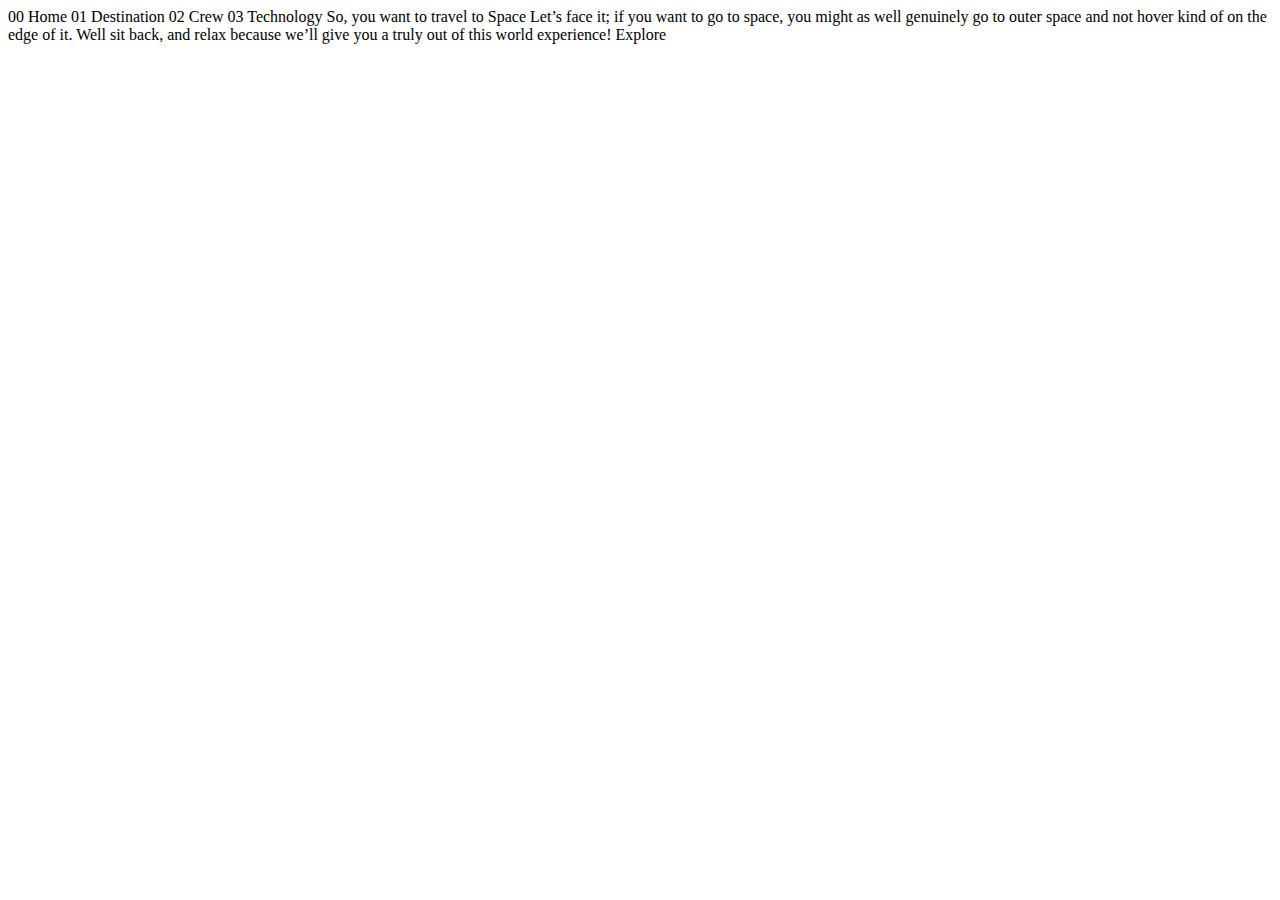
==== index.html @ e849ee78 "initiate project setup" ====
<!DOCTYPE html>
<html lang="en">
<head>
  <meta charset="UTF-8">
  <meta name="viewport" content="width=device-width, initial-scale=1.0">

  <link rel="icon" type="image/png" sizes="32x32" href="./assets/favicon-32x32.png">
  
  <title>Frontend Mentor | Space tourism website</title>
</head>
<body>

  00 Home
  01 Destination
  02 Crew
  03 Technology

  So, you want to travel to
  Space
  Let’s face it; if you want to go to space, you might as well genuinely go to 
  outer space and not hover kind of on the edge of it. Well sit back, and relax 
  because we’ll give you a truly out of this world experience!

  Explore

</body>
</html>
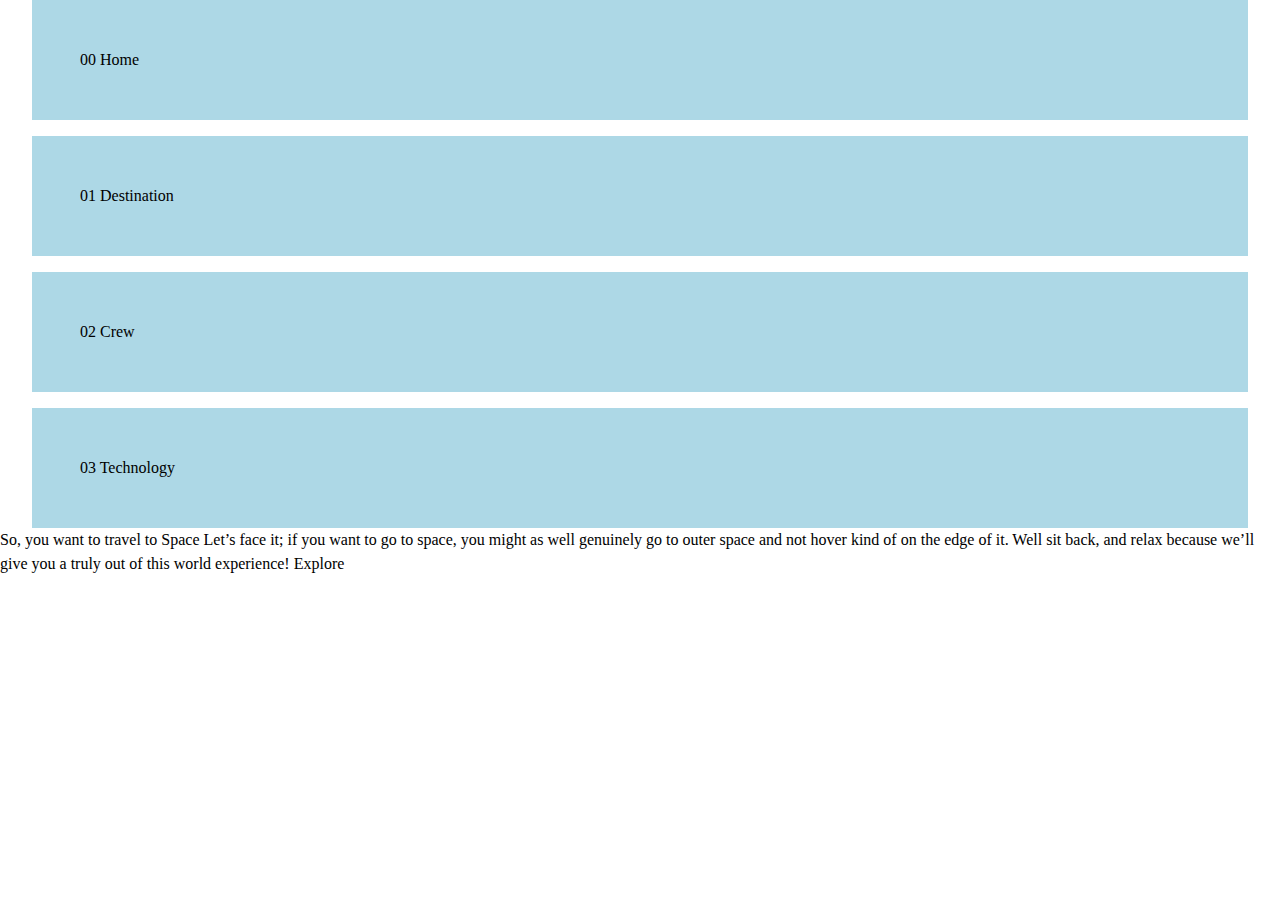
==== commit 8bdd1a1c: "create design system phase 1" ====
--- a/index.html
+++ b/index.html
@@ -1,27 +1,32 @@
 <!DOCTYPE html>
 <html lang="en">
+
 <head>
   <meta charset="UTF-8">
   <meta name="viewport" content="width=device-width, initial-scale=1.0">
 
+  <link rel="stylesheet" href="./index.css">
   <link rel="icon" type="image/png" sizes="32x32" href="./assets/favicon-32x32.png">
-  
+
   <title>Frontend Mentor | Space tourism website</title>
 </head>
+
 <body>
-
-  00 Home
-  01 Destination
-  02 Crew
-  03 Technology
+  <div class="container grid">
+    <div class="box">00 Home</div>
+    <div class="box">01 Destination</div>
+    <div class="box">02 Crew</div>
+    <div class="box">03 Technology</div>
+  </div>
 
   So, you want to travel to
   Space
-  Let’s face it; if you want to go to space, you might as well genuinely go to 
-  outer space and not hover kind of on the edge of it. Well sit back, and relax 
+  Let’s face it; if you want to go to space, you might as well genuinely go to
+  outer space and not hover kind of on the edge of it. Well sit back, and relax
   because we’ll give you a truly out of this world experience!
 
   Explore
 
 </body>
+
 </html>--- a/index.css
+++ b/index.css
@@ -0,0 +1,98 @@
+/* -------------------------- */
+/* Reset                      */
+/* -------------------------- */
+
+/* https://piccalil.li/blog/a-modern-css-reset/ */
+
+/* Box sizing */
+
+*,
+*::before,
+*::after {
+    box-sizing: border-box;
+}
+
+/* Reset margins */
+body,
+h1,
+h2,
+h3,
+h4,
+h5,
+p,
+figure,
+picture {
+    margin: 0;
+}
+
+/* Set up the body */
+body {
+    line-height: 1.5;
+    min-height: 100vh;
+}
+
+/* Make images easier to work with */
+img,
+picture {
+    max-width: 100%;
+    display: block;
+}
+
+/* Make form elements easier to work with */
+input,
+button,
+textarea,
+select {
+    font: inherit;
+}
+
+/* Remove animations for people who've turned them off */
+@media (prefers-reduced-motion: reduce) {
+    *,
+    *::before,
+    *::after {
+        animation-duration: 0.01ms !important;
+        animation-iteration-count: 1 !important;
+        transition-duration: 0.01ms !important;
+        scroll-behavior: auto !important;
+    }
+}
+
+/* -------------------------- */
+/* Utility Classes            */
+/* -------------------------- */
+
+.flex {
+    display: flex;
+    gap: var(--gap, 1rem);
+
+}
+
+.grid {
+    display: grid;
+    gap: var(--gap, 1rem);
+
+}
+
+.container {
+    padding-inline: 2em;
+    margin-inline: auto;
+    max-width: 80;
+}
+
+.sr-only {
+    position: absolute;
+    width: 1px;
+    height: 1px;
+    padding: 0;
+    margin: -1px;
+    overflow: hidden;
+    clip: rect(0, 0, 0, 0);
+    white-space: nowrap;
+    border: 0;
+}
+
+.box {
+    background-color: lightblue;
+    padding: 3rem;
+}